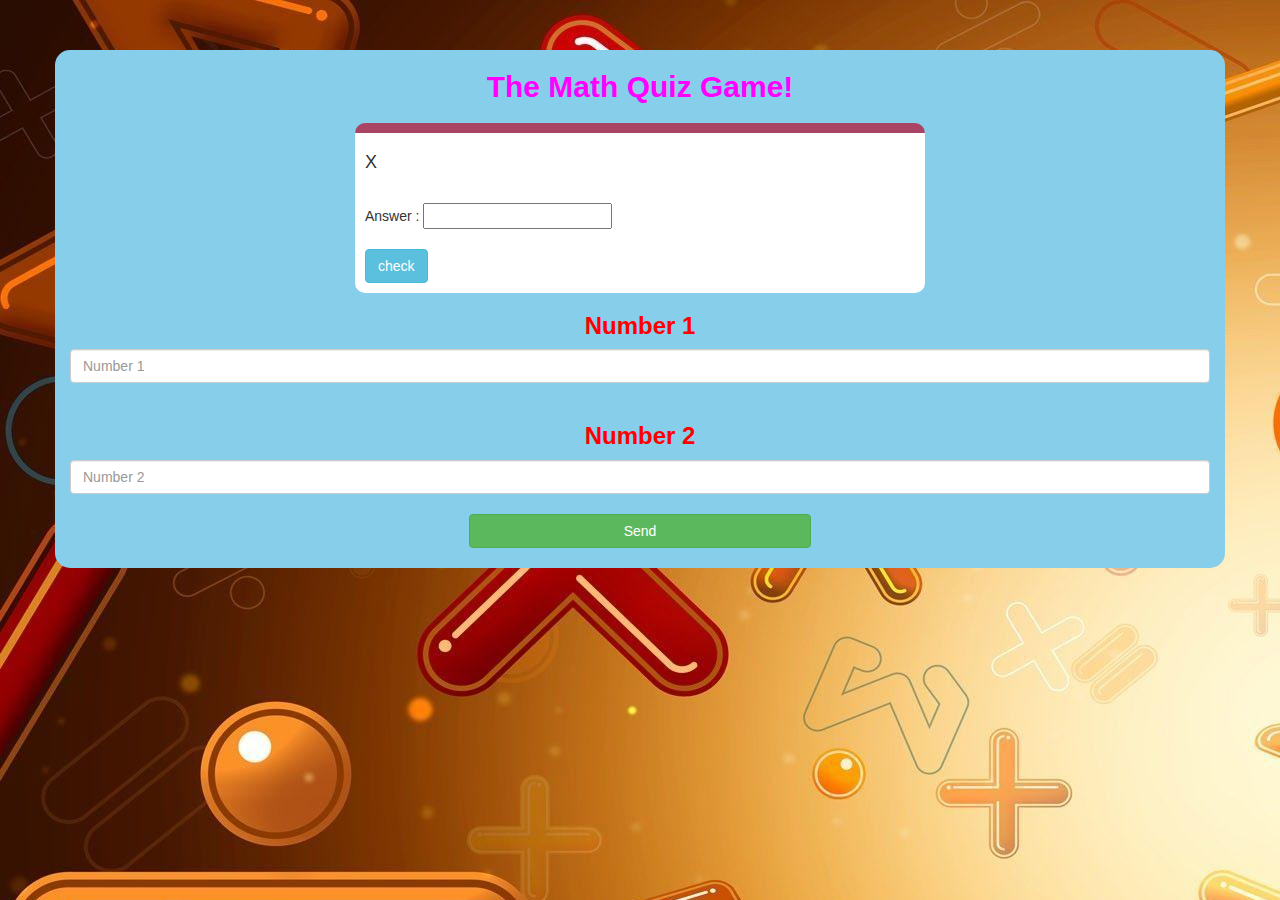
==== quiz_game_page.html @ a6192c5d "Add files via upload" ====
<!DOCTYPE html>
<html>

<head>
    <title>The Math Quiz Game!!!</title>

    <meta name="viewport" content="width=device-width, initial-scale=1">
    <link rel="stylesheet" href="https://maxcdn.bootstrapcdn.com/bootstrap/3.4.0/css/bootstrap.min.css">
    <script src="https://ajax.googleapis.com/ajax/libs/jquery/3.4.1/jquery.min.js"></script>
    <script src="https://maxcdn.bootstrapcdn.com/bootstrap/3.4.0/js/bootstrap.min.js"></script>
    <link rel="stylesheet" type="text/css" href="quiz_game.css">
</head>

<body>
    <h4 id="player1_name"></h4> <span id="player1_score"></span>
    <br>
    <h4 id="player2_name"></h4> <span id="player2_score"></span>
    <div class="container">
        <center>
            <h2 style="color: magenta; font-weight: bold;">The Math Quiz Game!</h2>
            <h3 id="player_question"></h3>
            <h3 id="player_answer"></h3>
            <div id="output" class="col-lg-6">
                <h4> X </h4>
                <br>
                Answer :
                <input type="text" id="input_check_box">
                <br><br>
                <button class="btn btn-info" onclick="check()">check</button>
            </div>
            <h3>Number 1</h3>
            <input type="text" id="number1_input" class="form-control" placeholder="Number 1">
            <br>
            <h3>Number 2</h3>
            <input type="text" id="number2_input" class="form-control" placeholder="Number 2">
            <br>
            <button onclick="send()" class="btn btn-success" style="width: 30%;">Send</button>
            <br><br>
        </center>
    </div>
    <script src="quiz_game_page.js"></script>
</body>

</html>
---- quiz_game.css ----
body {
	background: url('Math_quiz_Img.jpg');
}

.login_div1, .login_div2 {
	background: yellowgreen;
	padding: 10px;
	float: none;
	border-radius: 15px;
}

#player1_name, #player2_name {
	display: inline-block;
	margin-left: 20px;
}

#word {
	width: 60%;
}

#word_display {
	letter-spacing: 5px;
}

#output {
	background: white;
	border-radius: 10px;
	border-top: 10px solid #AA4465;
	padding: 10px;
	float: none;
	text-align: left;
}

h1 {
	color: magenta;
	font-weight: bold;
}

h3 {
	color: red;
	font-weight: 600;
}
.container{
	background: skyblue;
	border-radius: 15px;
}
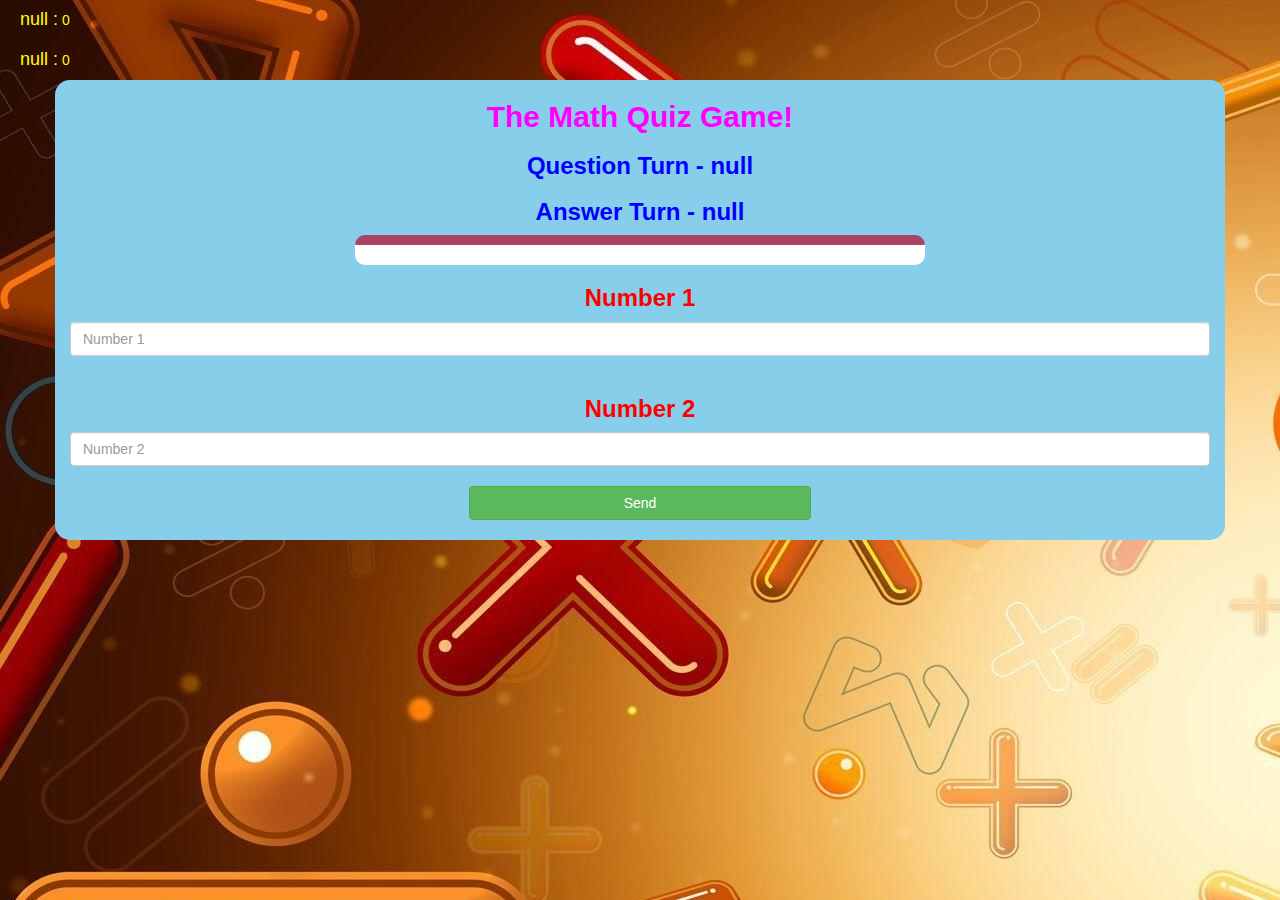
==== commit 1fb1facb: "Add files via upload" ====
--- a/quiz_game_page.html
+++ b/quiz_game_page.html
@@ -20,14 +20,7 @@
             <h2 style="color: magenta; font-weight: bold;">The Math Quiz Game!</h2>
             <h3 id="player_question"></h3>
             <h3 id="player_answer"></h3>
-            <div id="output" class="col-lg-6">
-                <h4> X </h4>
-                <br>
-                Answer :
-                <input type="text" id="input_check_box">
-                <br><br>
-                <button class="btn btn-info" onclick="check()">check</button>
-            </div>
+            <div id="output" class="col-lg-6"></div>
             <h3>Number 1</h3>
             <input type="text" id="number1_input" class="form-control" placeholder="Number 1">
             <br>
--- a/quiz_game.css
+++ b/quiz_game.css
@@ -40,7 +40,16 @@
 	color: red;
 	font-weight: 600;
 }
-.container{
+
+.container {
 	background: skyblue;
 	border-radius: 15px;
+}
+
+#player1_name, #player2_name, #player1_score, #player2_score {
+	color: yellow;
+}
+
+#player_question, #player_answer{
+	color: blue;
 }